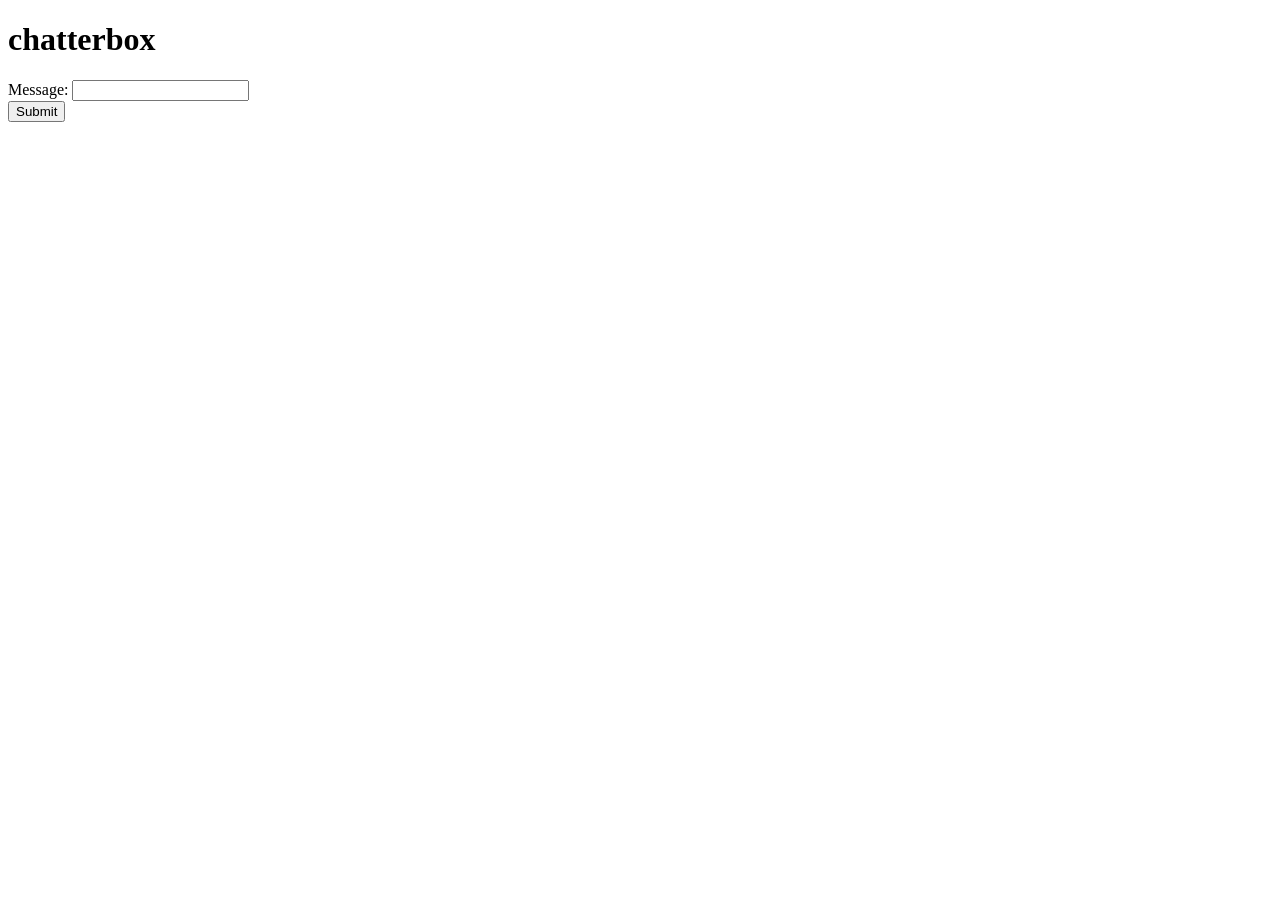
==== client/index.html @ ac50a0a1 "Fetch and send message functionality completed." ====
<!doctype html>
<html>
  <head>
    <meta charset="utf-8">
    <title>chatterbox</title>
    <link rel="stylesheet" href="styles/styles.css">

    <!-- dependencies -->
    <script src="bower_components/jquery/jquery.min.js"></script>
    <script src="bower_components/underscore/underscore.js"></script>
    <script src="bower_components/jquery-timeago/jquery.timeago.js"></script>
    <!-- your scripts -->
    <script src="scripts/config.js"></script>
    <script src="scripts/app.js"></script>
  </head>
  <body>
    <div id="main">
      <h1>chatterbox</h1>
      <div class="side_display"></div>
      <div class="chat">
        <ul class="message_list"></ul>
        <div class="new_message">
          <form>
          Message:  <input class="message_input" type="text" name="message_text">
          </form>
          <button class="button">Submit</button>

        </div>
      </div>
    </div>
  </body>
</html>
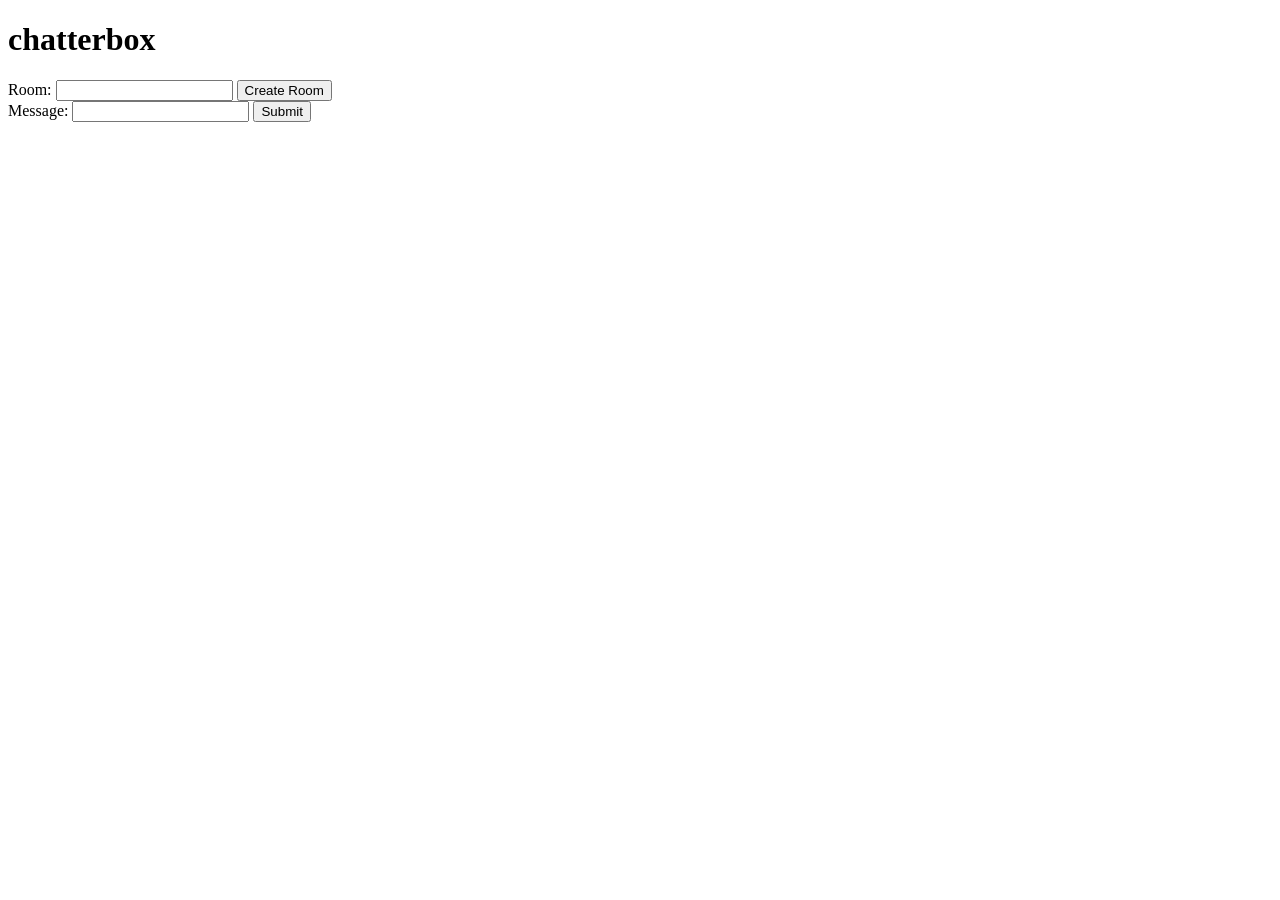
==== commit 2df925e4: "Nearing end of basic requirements" ====
--- a/client/index.html
+++ b/client/index.html
@@ -17,16 +17,21 @@
     <div id="main">
       <h1>chatterbox</h1>
       <div class="side_display"></div>
+      <form>Room: <input class="room_input" type="text" name="roomName"</form>
+      <button class="roomButton">Create Room</button>
       <div class="chat">
-        <ul class="message_list"></ul>
-        <div class="new_message">
-          <form>
-          Message:  <input class="message_input" type="text" name="message_text">
-          </form>
-          <button class="button">Submit</button>
-
+        <div id="roomSelect">
+          <div class="message_list" id="chats"></div>
+          <div class="new_message">
+            <form>
+            Message:  <input class="message_input" type="text" name="message_text">
+            </form>
+            <button class="chatButton">Submit</button>
+          </div>
         </div>
       </div>
+
     </div>
+
   </body>
 </html>
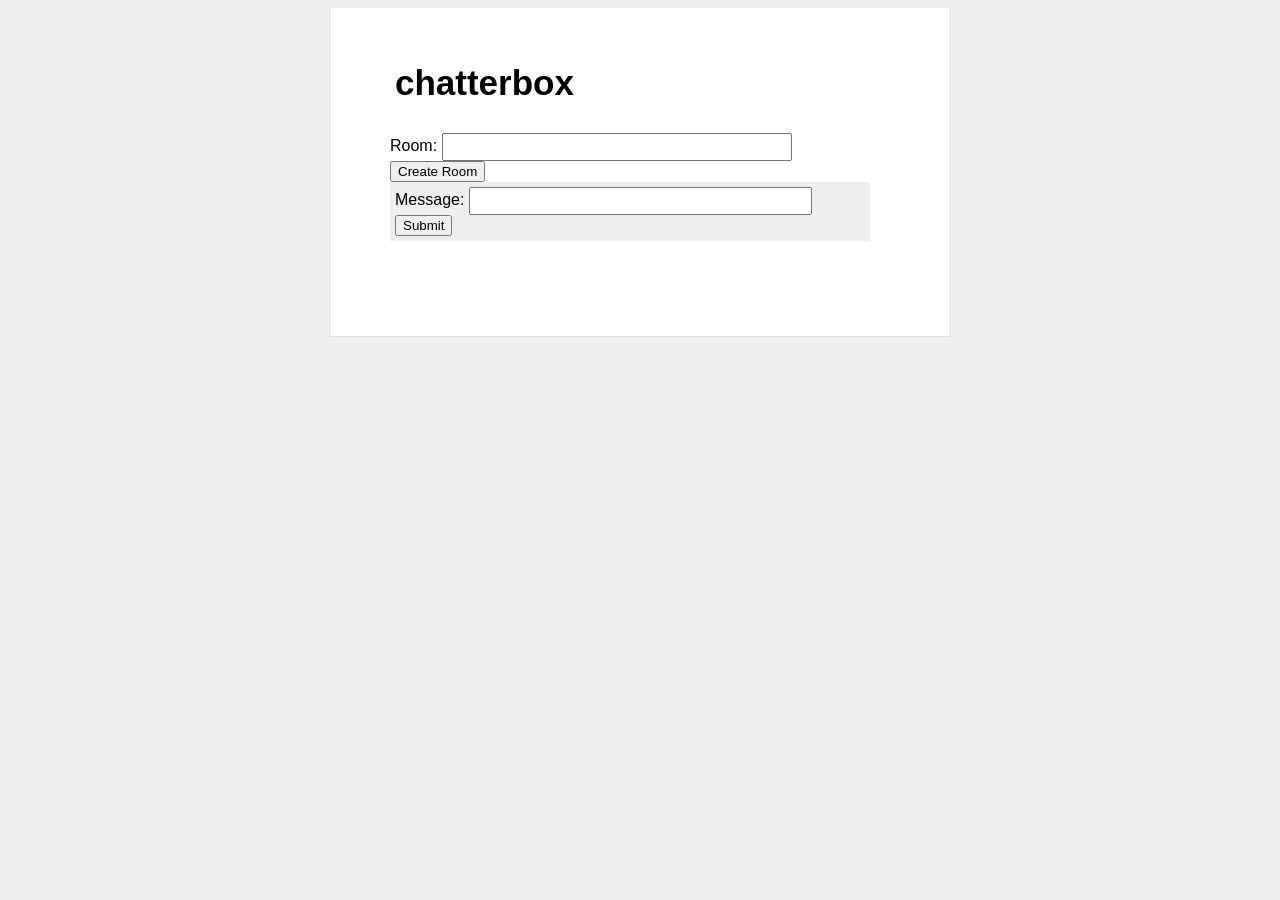
==== commit 5f901d99: "Basic Requirements Complete" ====
--- a/client/index.html
+++ b/client/index.html
@@ -24,9 +24,9 @@
           <div class="message_list" id="chats"></div>
           <div class="new_message">
             <form>
-            Message:  <input class="message_input" type="text" name="message_text">
+            Message:  <input class="message_input" id="message" type="text" name="message_text">
             </form>
-            <button class="chatButton">Submit</button>
+            <button class="chatButton submit" id="send">Submit</button>
           </div>
         </div>
       </div>
--- a/client/styles/styles.css
+++ b/client/styles/styles.css
@@ -0,0 +1,89 @@
+body {
+    background: #eee;
+    text-align: center;
+    padding: 0 25px;
+    font-family: arial, sans-serif;
+}
+
+#main {
+    width: 500px;
+    margin: auto;
+    text-align: left;
+    background: white;
+    padding: 50px 60px;
+    border: solid #ddd;
+    border-width: 0 1px 1px 1px;
+}
+
+#main h1 {
+    margin-top: 0;
+    font-size: 35px;
+    margin-bottom: 5px;
+    padding: 5px;
+}
+
+#main h1 span {
+    font-style:italic;
+}
+
+#main ul {
+    padding-left: 20px;
+}
+
+#main .error {
+    border: 1px solid red;
+    background: #FDEFF0;
+    padding: 20px;
+}
+
+#main .success {
+    margin-top: 25px;
+}
+
+#main .success code {
+    font-size: 12px;
+    color: green;
+    line-height: 13px;
+}
+
+form {
+    padding: 20px;
+    padding-left: 0;
+    margin-bottom: 20px;
+}
+
+form input[type=text] {
+    margin-right: 10px;
+    width: 70%;
+    font-size: 12px;
+    padding: 5px;
+}
+
+.chat {
+    padding: 5px;
+    margin-bottom: 5px;
+    background-color: #eee;
+}
+
+.chat .username {
+    font-weight: 800;
+}
+
+.chat:hover {
+    background-color: #ddd;
+}
+
+.spinner {
+    float: right;
+    height: 46px;
+    margin-bottom: 5px;
+}
+
+.spinner img {
+    padding: 10px;
+}
+
+.friend {
+    font-weight: bold;
+    color: red;
+}
